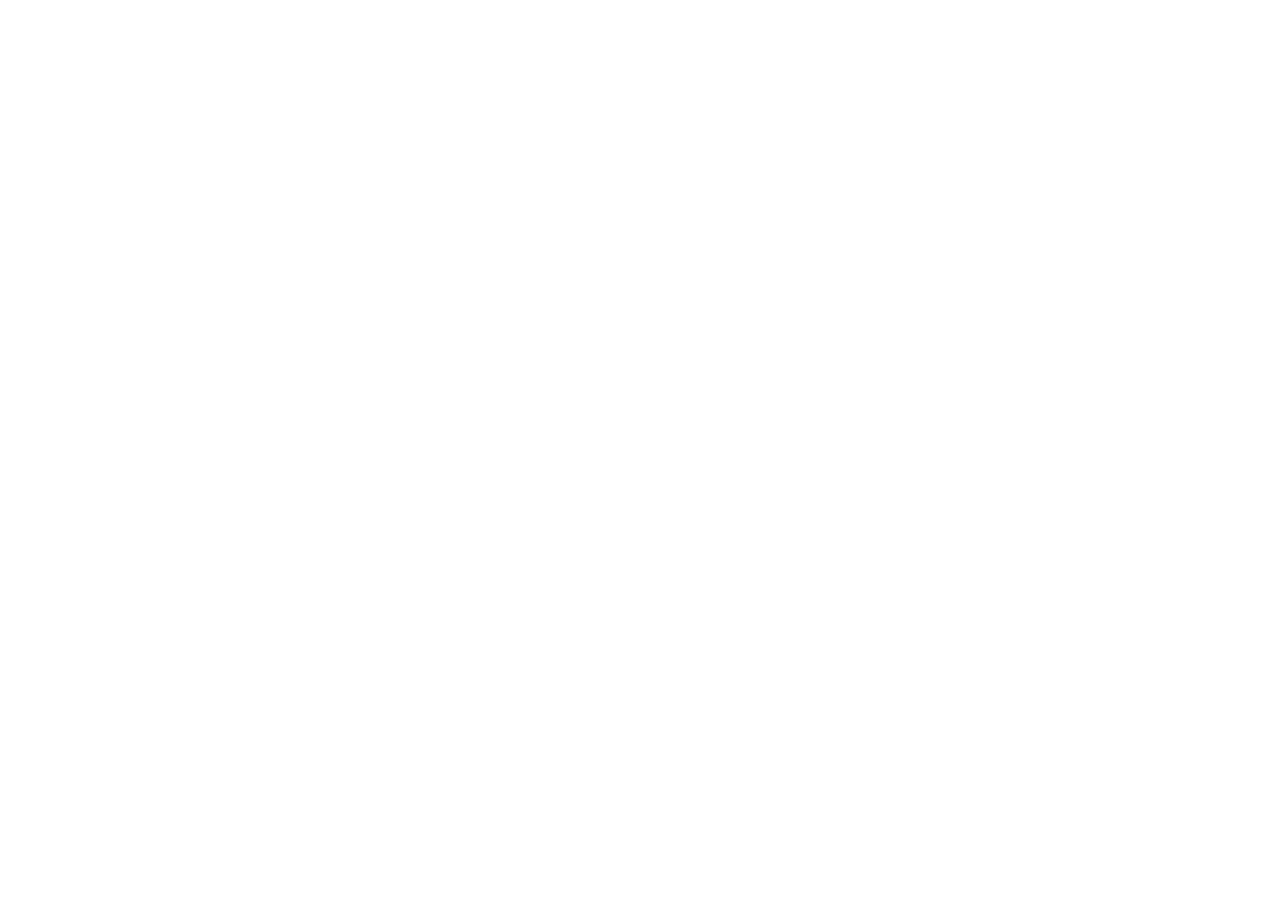
==== src/main/resources/templates/exam.html @ d43dac34 "Back-End finish, untested" ====
<!DOCTYPE html>
<html xmlns:th="http://www.thymeleaf.org">
<head>
    <meta charset="UTF-8"/>
    <title>Title</title>
</head>
<body>
<!--/*@thymesVar id="question" type="com.nuptsast.model.Question"*/-->
<table th:object="${question}">
    <tr>
        <th th:field="*{question}"></th>
    </tr>
    <tr>
        <td th:each="choice : *{choices}" th:text="${choice}"></td>
    </tr>
</table>
</body>
</html>
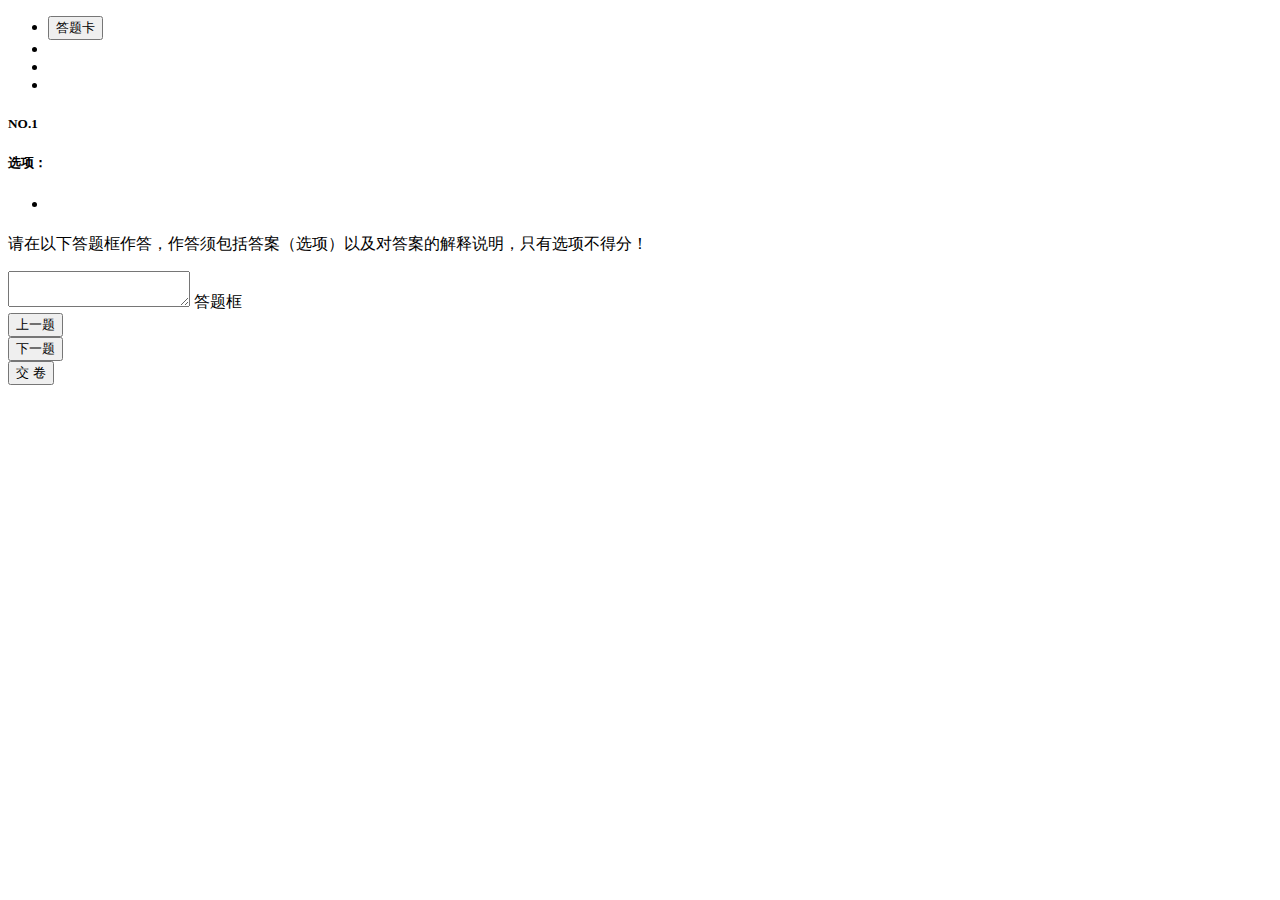
==== commit f0d29dc1: "finish front_end except /manage untested" ====
--- a/src/main/resources/templates/exam.html
+++ b/src/main/resources/templates/exam.html
@@ -1,18 +1,90 @@
 <!DOCTYPE html>
 <html xmlns:th="http://www.thymeleaf.org">
-<head>
-    <meta charset="UTF-8"/>
-    <title>Title</title>
+<head th:replace="fragment :: head(title = '考试')">
 </head>
 <body>
 <!--/*@thymesVar id="question" type="com.nuptsast.model.Question"*/-->
-<table th:object="${question}">
-    <tr>
-        <th th:field="*{question}"></th>
-    </tr>
-    <tr>
-        <td th:each="choice : *{choices}" th:text="${choice}"></td>
-    </tr>
-</table>
+<!--/*@thymesVar id="questionCount" type="java.lang.Integer"*/-->
+<!--/*@thymesVar id="questionId" type="java.lang.Integer"*/-->
+<header th:replace="fragment :: header"></header>
+<main>
+    <!--<h5 th:text="${session.finished}"></h5>-->
+    <div class="row examcard">
+        <ul class="pagination" th:each="i : ${#numbers.sequence(0, questionCount - 1)}">
+            <li>
+                <button class="btn waves-effect waves-light "><i class="fa fa-sticky-note-o"></i>答题卡</button>
+            </li>
+            <li th:class="waves-effect" th:classappend="${questionId == 0} ? 'disabled'">
+                <a th:href="@{'/exam/' + ${questionId - 1}}"><i class="fa fa-angle-left"></i></a>
+            </li>
+            <li th:classappend="|${questionId == i ? 'active' : 'waves-effect'}
+                                 ${session.finished.containsKey(questionId) ? 'finished' : 'no-finished'}|">
+                <a th:href="@{'/exam/' + ${i}}" th:text="${i}"></a>
+            </li>
+            <li class="waves-effect" th:classappend="${questionId == questionCount - 1} ? 'disabled'">
+                <a th:href="@{'/exam/' + ${questionId + 1}}"><i class="fa fa-angle-right"></i></a>
+            </li>
+
+        </ul>
+    </div>
+    <div class="container">
+        <div class="row">
+            <div class="col s12 m6">
+                <div class="card-panel cyan lighten-5 card-pad-1">
+                    <h5>NO.1</h5>
+                    <span class="black-text" th:text="${question.question}">
+                     </span>
+                </div>
+                <div class="card-panel blue-grey lighten-5 card-pad-2">
+                    <h5>选项：</h5>
+                    <span class="black-text"></span>
+                    <ul th:each="choice : ${question.choices}">
+                        <li th:text="${choice}"></li>
+                    </ul>
+
+                </div>
+            </div>
+            <div class="col s12 m1"></div>
+            <div class="col s12 m5">
+                <div class="col s12 m12">
+                    <p id="info">
+                        <i class="fa  fa-info-circle" style="color: red;font-size: 22px"></i>
+                        请在以下答题框作答，作答须包括答案（选项）以及对答案的解释说明，只有选项不得分！
+                    </p>
+                </div>
+                <div class="col s12 m12">
+                    <!--/*@thymesVar id="answer" type="com.nuptsast.model.Answer"*/-->
+                    <form class="col s12" th:action="@{'/exam/' + ${questionId}}" th:method="post">
+                        <div class="row">
+                            <div class="input-field col s12">
+                                <textarea name="answer" id="textarea1" class="materialize-textarea" length="300"
+                                          th:text="${session.finished.get(question.getId())}"></textarea>
+                                <label for="textarea1">答题框</label>
+                            </div>
+                        </div>
+                        <div class="input-field col s4">
+                            <button class="btn waves-effect waves-light btn-t"
+                                    th:attr="disabled = ${questionId == 0 ? 'disabled' : null}"
+                                    name="submit" type="submit" value="prev"> 上一题
+                            </button>
+                        </div>
+                        <div class="input-field col s4">
+                            <button class="btn waves-effect waves-light btn-t"
+                                    th:attr="disabled = ${questionId == questionCount - 1 ? 'disabled' : null}"
+                                    name="submit" type="submit" value="next"> 下一题
+                            </button>
+                        </div>
+                        <div class="input-field col s4">
+                            <button class="btn waves-effect waves-light btn-t"
+                                    name="submit" type="submit" value="submit"> 交 卷
+                            </button>
+                        </div>
+                    </form>
+                </div>
+            </div>
+        </div>
+    </div>
+</main>
+<footer th:replace="fragment :: footer"></footer>
 </body>
 </html>